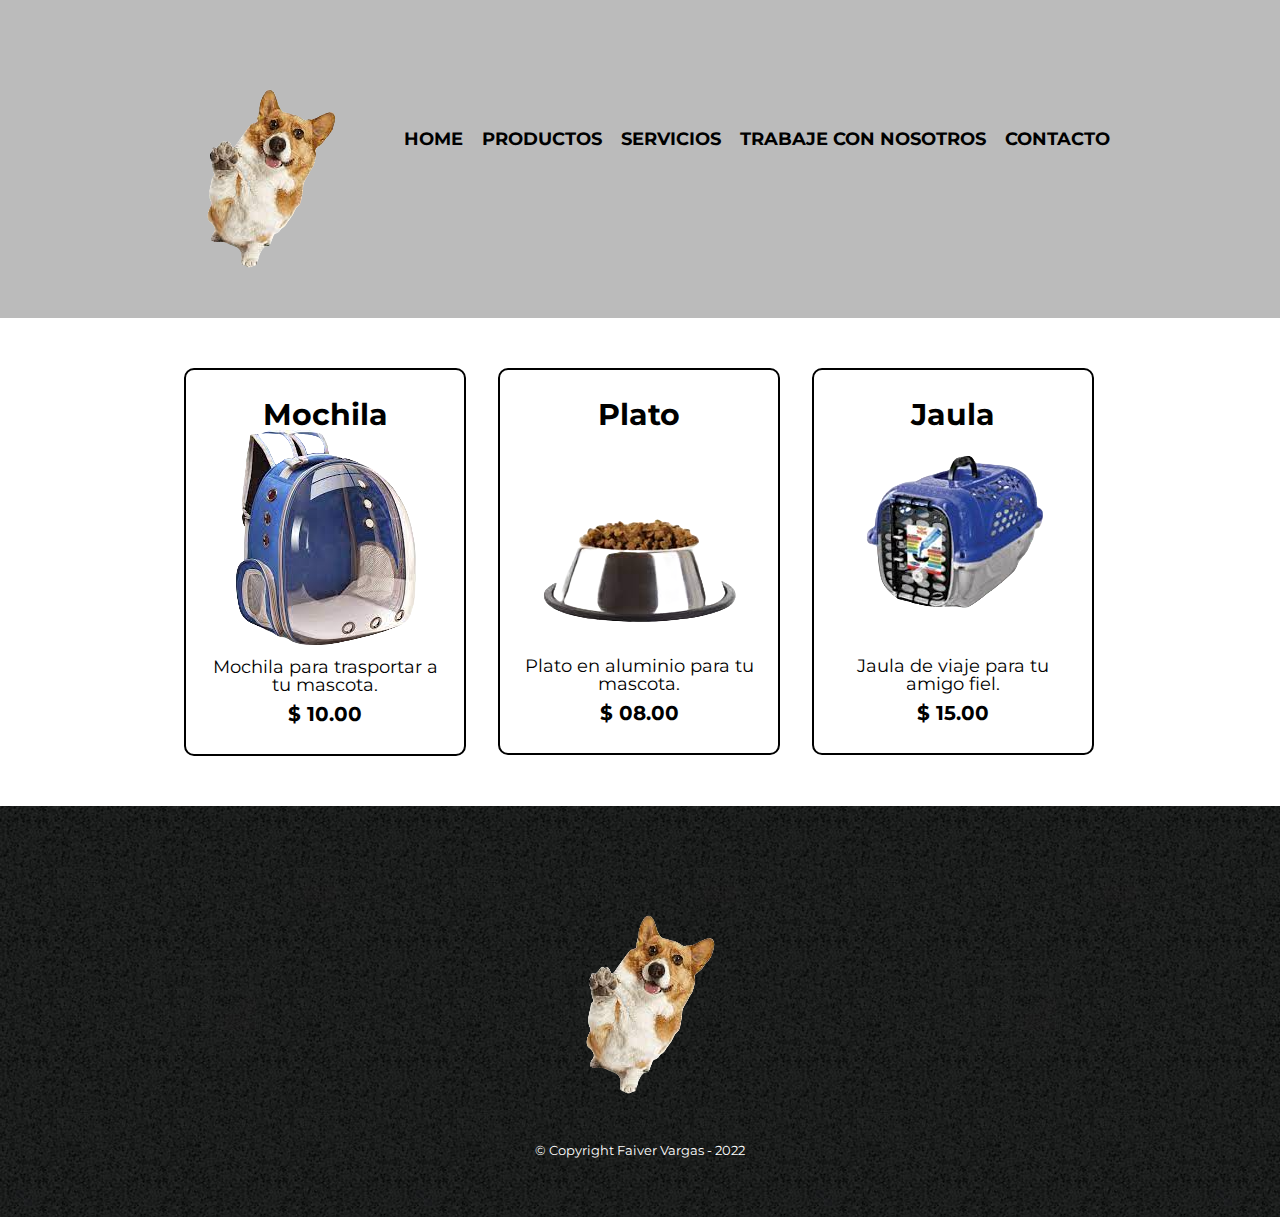
==== productos.html @ 73c64058 "tienda" ====
<!DOCTYPE html>

<html>
    <head>
        <meta charset="UTF-8">
        <title>PETMAX</title>
        <link rel="stylesheet" href="reset.css">
        <link rel="stylesheet" href="style.css">
        <link href="https://fonts.googleapis.com/css2?family=Montserrat:wght@300&display=swap" rel="stylesheet">
        <link class="detalles" rel="shortcut icon" href="/imagenes/in.png" type="image/x-icon">
    </head>
    <body>
        <header>
            <div class="caja">
                <h1 class="in"><img src="imagenes/in.png"></h1>
                <nav>
                    <ul>
                        <li><a href="index.html">Home</a></li>
                        <li><a href="productos.html">Productos</a></li>
                        <li><a href="Servicios.html">Servicios</a></li>
                        <li><a href="Trabajeconnosotros.html">Trabaje con nosotros</a></li>
                        <li><a href="contacto.html">Contacto</a></li>
                    </ul>
                </nav>
            </div>
        </header>

        <main>
            <ul class="productos">
                <li>
                    <h2>Mochila</h2>
                    <img src="imagenes/images (1).png">
                    <p class="producto-descripcion">Mochila  para trasportar a tu mascota.</p>
                    <p class="producto-precio">$ 10.00</p>
                </li>
                <li>
                    <h2>Plato</h2>
                    <img src="imagenes/tazon.png">
                    <p class="producto-descripcion">Plato en aluminio para tu mascota.</p>
                    <p class="producto-precio">$ 08.00</p>
                </li>
                <li>
                    <h2>Jaula</h2>
                    <img src="imagenes/jaula.png">
                    <p class="producto-descripcion">Jaula de viaje para tu amigo fiel.</p>
                    <p class="producto-precio">$ 15.00</p>
                </li>
            </ul>
        </main>

        <footer>
            <img src="imagenes/in.png">
            <p class="copyright">&copy Copyright Faiver Vargas - 2022</p>
        </footer>
    </body>
</html>
---- style.css ----
body{
    font-family: 'Montserrat', sans-serif;
}

header {
    background-color: #BBBBBB;
    padding: 20px 0;
}

.caja{
    width: 940px;
    position: relative;
    margin: 0 auto;
}

nav{
    position: absolute;
    top:110px;
    right: 0;
}

nav li{
    display: inline;
    margin: 0 0 0 15px;
}

nav a{
    text-transform: uppercase;
    color: #000000;
    font-weight: bold;
    font-size: 18px;
    text-decoration: none;
    
    
}

nav a:hover{
    color: #c78c19;
    text-decoration: underline;
}

.productos{
    width: 940px;
    margin: 0 auto;
    padding: 50px;
}


.productos li{
    display: inline-block;
    text-align: center;
    width: 30%;
    vertical-align: top;
    margin: 0 1.5%;
    padding: 30px 20px;
    box-sizing: border-box;
    border: 2px solid #000000;
    border-radius: 10px;
}

.productos li:hover{
    border-color:#c78c19;
}

.productos li:active{
    border-color:#088c19;
}

.productos h2{
    font-size: 30px;
    font-weight: bold;
}

.productos li:hover h2{
    font-size: 33px;
}

.producto-descripcion{
    font-size: 18px;
}

.producto-precio{
    font-size: 20px;
    font-weight: bold;
    margin-top:10px;
}

footer{
    text-align: center;
    background: url(imagenes/bg.jpg);
    padding:40px;
}

.copyright{
    color:#FFFFFF;
    font-size: 13px;
    margin:20px;
}

form{
    margin: 40px 0;
}

form label, form legend{
    display: block;
    font-size: 20px;
    margin: 0 0 10px;
}

.input-padron{
    display: block;
    margin: 0 0 20px;
    padding: 10px 25px;
    width: 50%;
}

.checkbox{
    margin:20px 0;
}

.enviar{
    width: 40%;
    padding: 15px 0;
    font-size: 18px;
    font-weight: bold;
    color:white;
    background: orange;
    border:none;
    border-radius: 5px;
    transition: 1s all;
    cursor:pointer;
}

.enviar:hover{
    background: darkorange;
    transform: scale(1.2);
}

table{
    margin: 40px 40px;
}

thead{
    background: #555555;
    color:white;
    font-weight: bold;
}

td,th{
    border: 1px solid #000000;
    padding: 8px 15px;
}

/*Aquí inicia el CSS para nuestra home*/
.banner{
    width: 100%;
}

.principal{
    padding: 3em 0;
    background: #FEFEFE;
    width: 940px;
    margin: 0 auto; 
}

.titulo-principal{
    text-align: center;
    font-size: 2em;
    margin: 0 0 1em;
    clear:left;
}

.principal p{
    margin: 0 0 1em;
}

.principal strong{
    font-weight: bold;
}

.principal em{
    font-style: italic;
}

.utensilios{
    width: 120px;
    float:left;
    margin: 0 20px 20px 0;
}

.mapa{
    padding: 3em 0;
    background: linear-gradient(#FEFEFE, #888888)
}

.mapa p{
    margin: 0 0 2em;
    text-align: center;
}

.mapa-contenido{
    width: 940px;
    margin: 0 auto;
}

.diferenciales{
    padding: 3em 0;
    background: #888888;
}

.contenido-diferenciales{
    width: 640px;
    margin: 0 auto;
}

.lista-diferenciales{
    width: 40%;
    display: inline-block;
    vertical-align: top;
}

.items{
    line-height: 1.5;
}

.items:before{
    content:"★"
}

.items:first-child{
    font-weight: bold;
}

.imagen-diferenciales{
    width: 60%;
    transition: 400ms;
    box-shadow: 10px 10px 30px 15px #000000;
}

.imagen-diferenciales:hover{
    opacity: 0.3;
}

.video{
    width: 560px;
    margin: 1em auto;
}



.bogota{
     padding-top: 50px;
}


.todo{
    margin-inline: 200px;
    
    

}
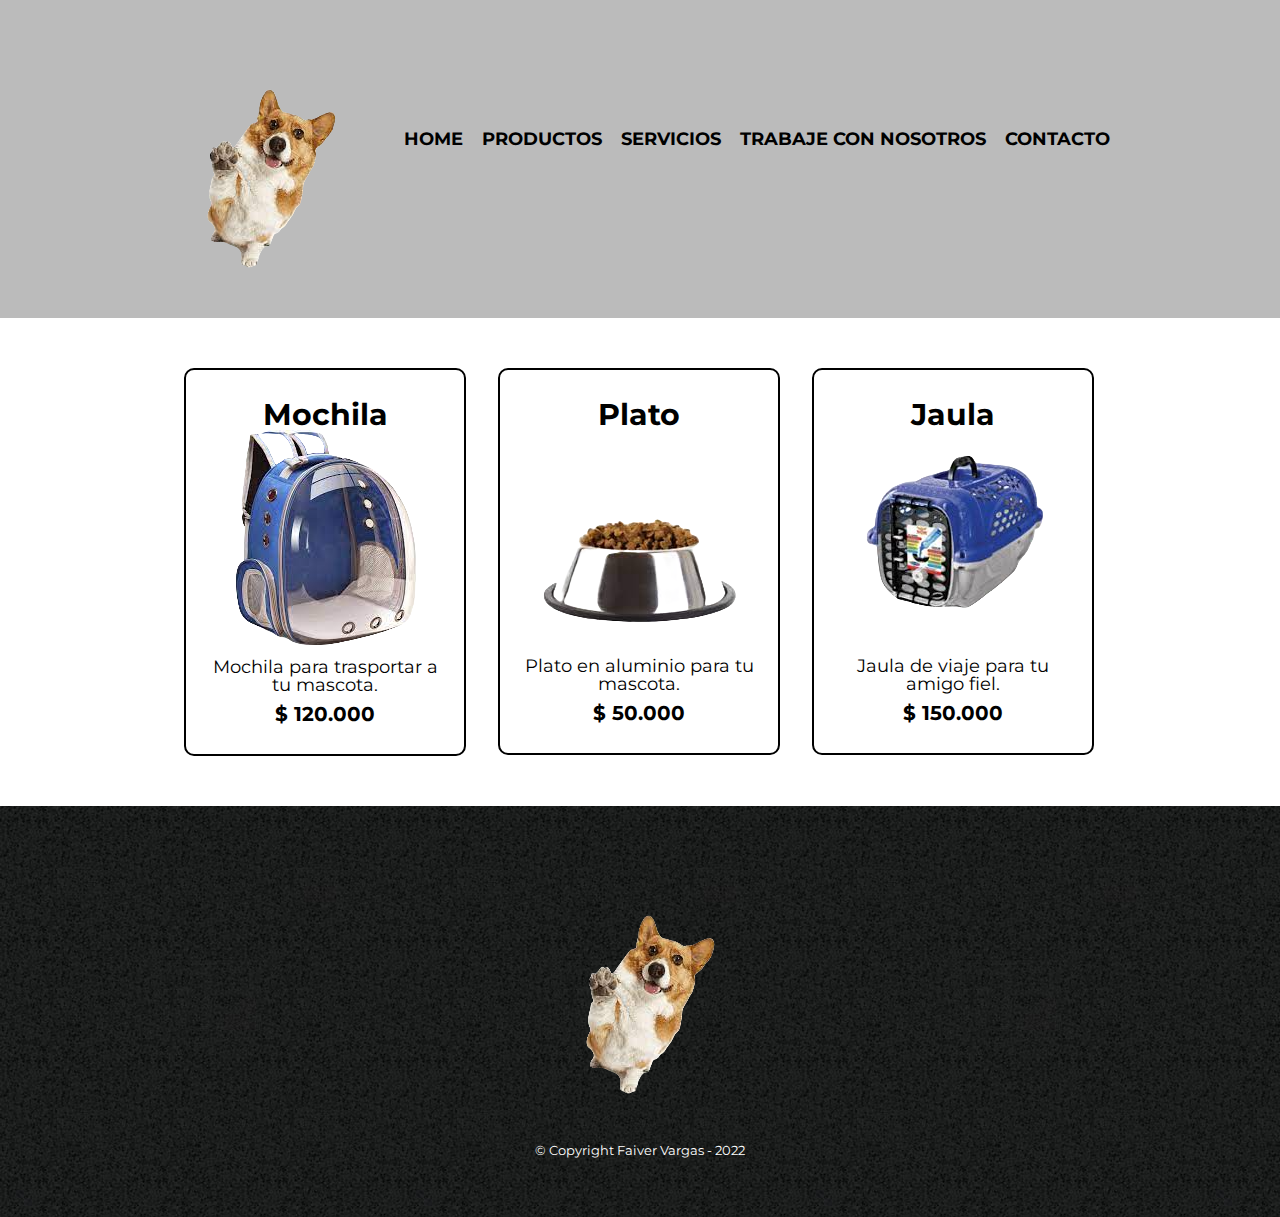
==== commit a0a9cd4d: "2" ====
--- a/productos.html
+++ b/productos.html
@@ -31,19 +31,19 @@
                     <h2>Mochila</h2>
                     <img src="imagenes/images (1).png">
                     <p class="producto-descripcion">Mochila  para trasportar a tu mascota.</p>
-                    <p class="producto-precio">$ 10.00</p>
+                    <p class="producto-precio">$ 120.000</p>
                 </li>
                 <li>
                     <h2>Plato</h2>
                     <img src="imagenes/tazon.png">
                     <p class="producto-descripcion">Plato en aluminio para tu mascota.</p>
-                    <p class="producto-precio">$ 08.00</p>
+                    <p class="producto-precio">$ 50.000</p>
                 </li>
                 <li>
                     <h2>Jaula</h2>
                     <img src="imagenes/jaula.png">
                     <p class="producto-descripcion">Jaula de viaje para tu amigo fiel.</p>
-                    <p class="producto-precio">$ 15.00</p>
+                    <p class="producto-precio">$ 150.000</p>
                 </li>
             </ul>
         </main>
